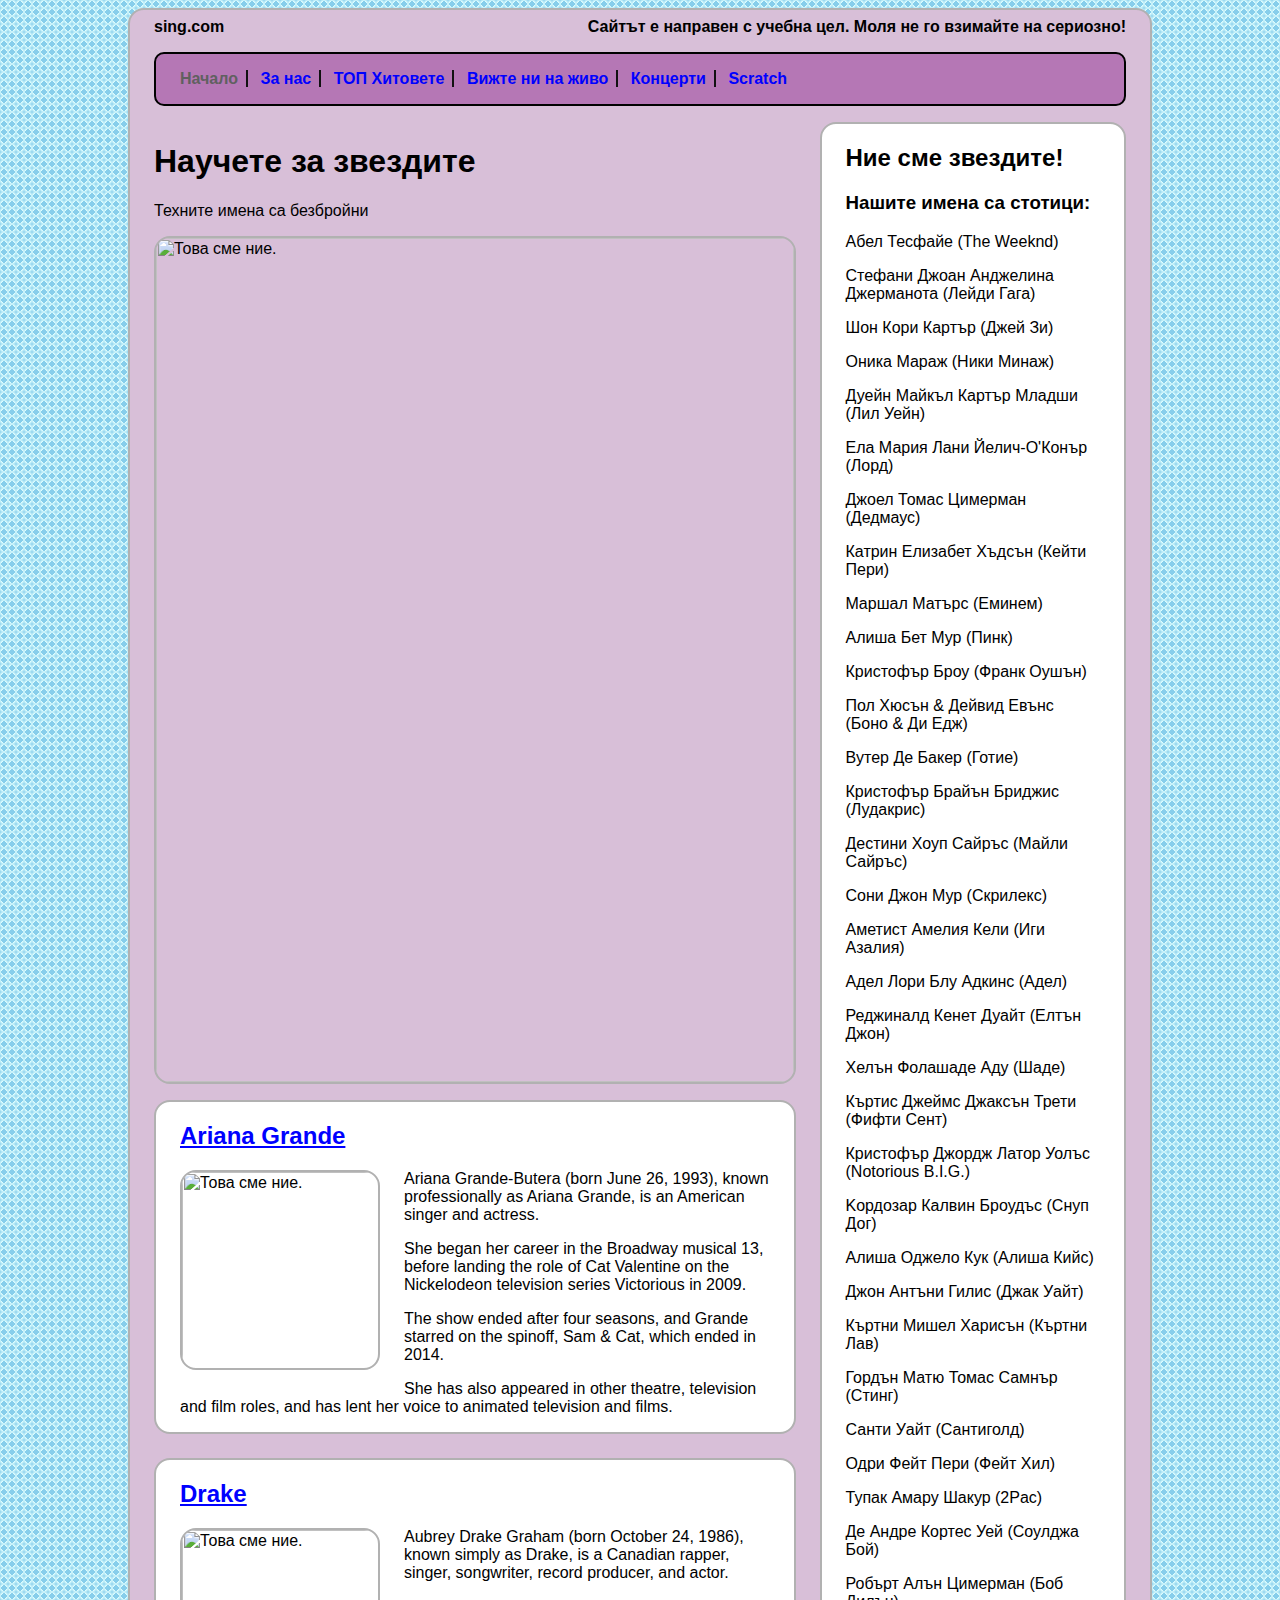
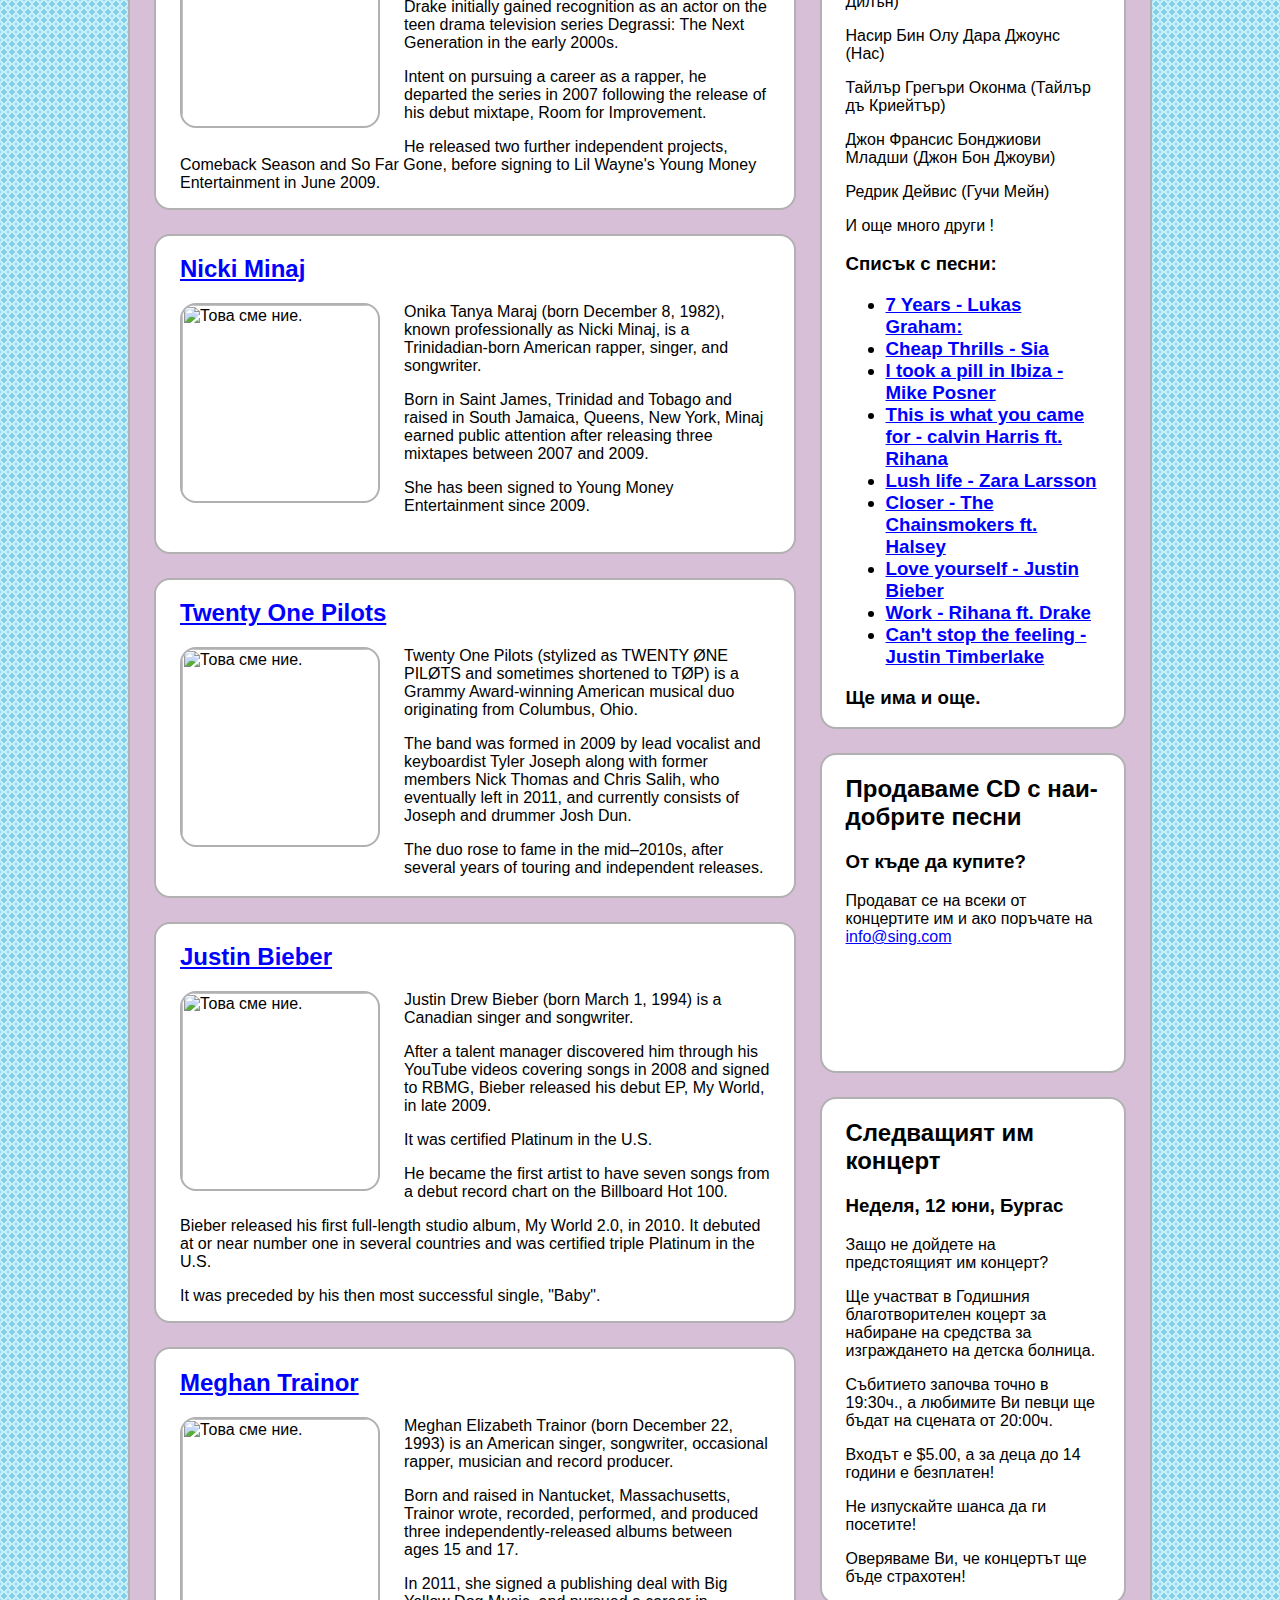
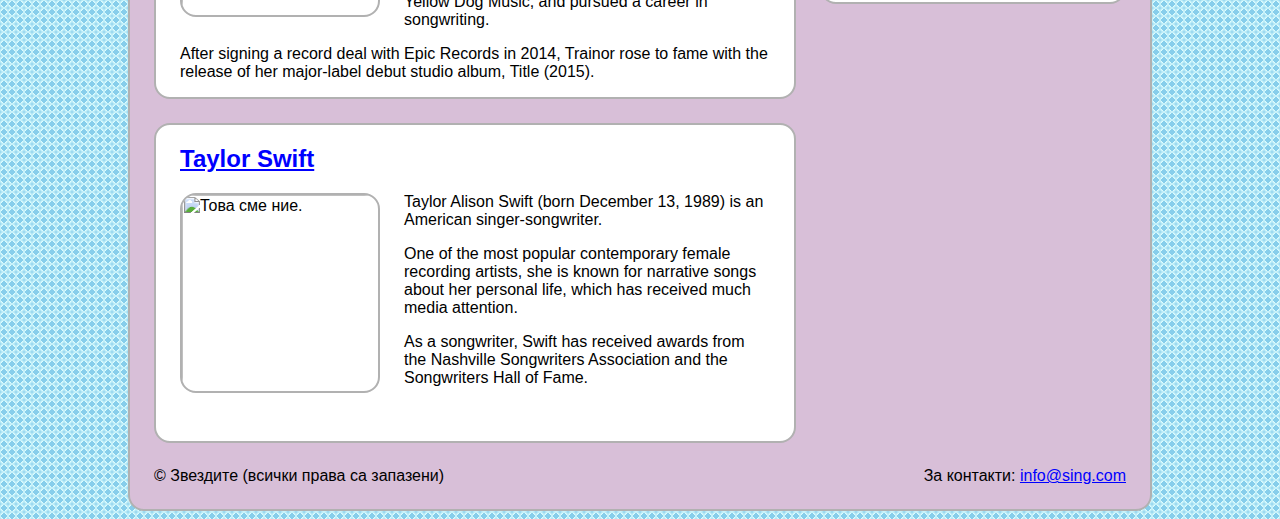
==== index.html @ 37096b9e "Update index.html" ====
<html>
<head>
 <title>За нас</title>
 <link type="text/CSS" rel="stylesheet" href="CSS/my-first-stylesheet.css"/>
</head>
<body>
<header>
  <p>
   <sup></sup>sing.com</p>
   <h1>Сайтът е направен с учебна цел. Моля не го взимайте на сериозно!</h1>
  <nav>
   <ul>
   <li class="Selected">Начало</li>
   <li><a href="za-nas.html">За нас</a></li>
      <li><a href="nashite-pesni.html">ТОП Хитовете</a></li>
      <li><a href="vishte-ni-na-jivo.html">Вижте ни на живо</a></li>
     <li><a href="koncerti.html">Концерти</a></li>
    <li><a href="igra.html">Scratch</a></li>
  </ul>
 </nav>
</header>
<article>
<h1>Научете за звездите</h1>
<p>Техните имена са безбройни</p>
<p>
<img class="large" src="images/pop-artists.jpg" alt="Това сме ние."/>
</p>
<section>
<h2><a href="https://en.wikipedia.org/wiki/Ariana_Grande">Ariana Grande</a></h2>
<p>
<img class="small" src="images/Ariana_Grande.jpg" alt="Това сме ние."/>
</p>
    <p>Ariana Grande-Butera (born June 26, 1993), known professionally as Ariana Grande, is an American singer and actress. </p>
    <p>She began her career in the Broadway musical 13, before landing the role of Cat Valentine on the Nickelodeon television series Victorious in 2009.</p> 
    <p>The show ended after four seasons, and Grande starred on the spinoff, Sam & Cat, which ended in 2014.</p>
    <p>She has also appeared in other theatre, television and film roles, and has lent her voice to animated television and films.</p>
</section>
<section>
<h2><a href="https://en.wikipedia.org/wiki/Drake_(musician)">Drake</a></h2>
<p>
<img class="small" src="images/Drake1.jpg" alt="Това сме ние."/>
</p>
    <p>Aubrey Drake Graham (born October 24, 1986), known simply as Drake, is a Canadian rapper, singer, songwriter, record producer, and actor.</p>
    <p> Drake initially gained recognition as an actor on the teen drama television series Degrassi: The Next Generation in the early 2000s. </p>
    <p>Intent on pursuing a career as a rapper, he departed the series in 2007 following the release of his debut mixtape, Room for Improvement. </p>
    <p>He released two further independent projects, Comeback Season and So Far Gone, before signing to Lil Wayne's Young Money Entertainment in June 2009.</p> 
</section>
<section>
<h2><a href="https://en.wikipedia.org/wiki/Nicki_Minaj">Nicki Minaj</a></h2>
<p>
<img class="small" src="images/Nicki_Minaj.jpg" alt="Това сме ние."/>
</p>
    <p>Onika Tanya Maraj (born December 8, 1982), known professionally as Nicki Minaj, is a Trinidadian-born American rapper, singer, and songwriter.</p>
    <p> Born in Saint James, Trinidad and Tobago and raised in South Jamaica, Queens, New York, Minaj earned public attention after releasing three mixtapes between 2007 and 2009.</p>
    <p> She has been signed to Young Money Entertainment since 2009.</p>
</section>
<section>
<h2><a href="https://en.wikipedia.org/wiki/Twenty_One_Pilots">Twenty One Pilots</a></h2>
<p>
<img class="small" src="images/Twentyone_Pilots.jpg" alt="Това сме ние."/>
</p>
    <p>Twenty One Pilots (stylized as TWENTY ØNE PILØTS and sometimes shortened to TØP) is a Grammy Award-winning American musical duo originating from Columbus, Ohio.</p>
    <p> The band was formed in 2009 by lead vocalist and keyboardist Tyler Joseph along with former members Nick Thomas and Chris Salih, who eventually left in 2011, and currently consists of Joseph and drummer Josh Dun.</p>
    <p>The duo rose to fame in the mid–2010s, after several years of touring and independent releases.</p>
</section>
<section>
<h2><a href="https://en.wikipedia.org/wiki/Justin_Bieber">Justin Bieber</a></h2>
<p>
<img class="small" src="images/Justin_Bieber.jpg" alt="Това сме ние."/>
</p>
    <p>Justin Drew Bieber (born March 1, 1994) is a Canadian singer and songwriter.</p>
    <p> After a talent manager discovered him through his YouTube videos covering songs in 2008 and signed to RBMG, Bieber released his debut EP, My World, in late 2009.</p>
    <p> It was certified Platinum in the U.S.</p>
    <p> He became the first artist to have seven songs from a debut record chart on the Billboard Hot 100.</p>
    <p>Bieber released his first full-length studio album, My World 2.0, in 2010. It debuted at or near number one in several countries and was certified triple Platinum in the U.S.</p>
    <p>It was preceded by his then most successful single, "Baby".</p>
</section>
<section>
<h2><a href="https://en.wikipedia.org/wiki/Meghan_Trainor">Meghan Trainor</a></h2>
<p>
<img class="small" src="images/meghan-trainor.jpg" alt="Това сме ние."/>
</p>
    <p>Meghan Elizabeth Trainor (born December 22, 1993) is an American singer, songwriter, occasional rapper, musician and record producer.</p>
    <p>Born and raised in Nantucket, Massachusetts, Trainor wrote, recorded, performed, and produced three independently-released albums between ages 15 and 17.</p>
    <p>In 2011, she signed a publishing deal with Big Yellow Dog Music, and pursued a career in songwriting.</p>
    <p>After signing a record deal with Epic Records in 2014, Trainor rose to fame with the release of her major-label debut studio album, Title (2015).</p> 
</section>
<section>
<h2><a href="https://en.wikipedia.org/wiki/Taylor_Swift">Taylor Swift</a></h2>
<p>
<img class="small" src="images/taylor.jpg" alt="Това сме ние."/>
</p>
    <p>Taylor Alison Swift (born December 13, 1989) is an American singer-songwriter.</p>
    <p>One of the most popular contemporary female recording artists, she is known for narrative songs about her personal life, which has received much media attention.</p>
    <p>As a songwriter, Swift has received awards from the Nashville Songwriters Association and the Songwriters Hall of Fame.</p> 
</section>
</article>
<aside>
<section>
    <h2>Ние сме звездите!</h2>
    <h3>Нашите имена са стотици:</h3>
    <p>Абел Тесфайе (The Weeknd)</p>
    <p>Стефани Джоан Анджелина Джерманота (Лейди Гага)</p>
    <p>Шон Кори Картър (Джей Зи)</p>
    <p>Оника Мараж (Ники Минаж)</p>
    <p>Дуейн Майкъл Картър Младши (Лил Уейн)</p>
    <p>Ела Мария Лани Йелич-О'Конър (Лорд)</p>
    <p>Джоел Томас Цимерман (Дедмаус)</p>
    <p>Катрин Елизабет Хъдсън (Кейти Пери)</p>
    <p>Mаршал Матърс (Еминем)</p>
    <p>Алиша Бет Мур (Пинк)</p>
    <p>Кристофър Броу (Франк Оушън)</p>
    <p>Пол Хюсън & Дейвид Евънс (Боно & Ди Едж)</p>
    <p>Вутер Де Бакер (Готие)</p>
    <p>Кристофър Брайън Бриджис (Лудакрис)</p>
    <p>Дестини Хоуп Сайръс (Майли Сайръс)</p>
    <p>Сони Джон Мур (Скрилекс)</p>
    <p>Aметист Амелия Кели (Иги Азaлия) </p>
    <p>Адел Лори Блу Адкинс (Адел)</p>
    <p>Реджиналд Кенет Дуайт (Елтън Джон)</p>
    <p>Хелън Фолашаде Аду (Шаде)</p>
    <p>Къртис Джеймс Джаксън Трети (Фифти Сент)</p>
    <p>Кристофър Джордж Латор Уолъс (Notorious B.I.G.)</p>
    <p>Kордозар Калвин Броудъс (Снуп Дог)</p>
    <p>Алиша Оджело Кук (Aлиша Кийс)</p>
    <p>Джон Антъни Гилис (Джак Уайт)</p>
    <p>Къртни Мишел Харисън (Къртни Лав)</p>
    <p>Гордън Матю Томас Самнър (Стинг)</p>
    <p>Санти Уайт (Сантиголд)</p>
    <p>Одри Фейт Пери (Фейт Хил)</p>
    <p>Тупак Амару Шакур (2Pac)</p>
    <p>Де Андре Кортес Уей (Соулджа Бой)</p>
    <p>Робърт Алън Цимерман (Боб Дилън)</p>
    <p>Насир Бин Олу Дара Джоунс (Нас)</p>
    <p>Тайлър Грегъри Оконма (Тайлър дъ Криейтър)</p>
    <p>Джон Франсис Бонджиови Младши (Джон Бон Джоуви)</p>
    <p>Редрик Дейвис (Гучи Мейн)</p>
    <p>И още много други ! </p>
<h3>Списък с песни:<h3>
<ul>
<li><a href="https://youtu.be/LHCob76kigA">7 Years - Lukas Graham:</a></li>
<li><a href="https://youtu.be/nYh-n7EOtMA">Cheap Thrills - Sia</a></li>
<li><a href="https://youtu.be/foE1mO2yM04">I took a pill in Ibiza - Mike Posner</a></li>
<li><a href="https://youtu.be/kOkQ4T5WO9E">This is what you came for - calvin Harris ft. Rihana</a></li>
<li><a href="https://youtu.be/tD4HCZe-tew">Lush life - Zara Larsson</a></li>
<li><a href="https://youtu.be/PT2_F-1esPk">Closer - The Chainsmokers ft. Halsey</a></li>
<li><a href="https://youtu.be/oyEuk8j8imI">Love yourself - Justin Bieber</a></li>
<li><a href="https://youtu.be/HL1UzIK-flA">Work - Rihana ft. Drake</a></li>
<li><a href="https://youtu.be/ru0K8uYEZWw">Can't stop the feeling - Justin Timberlake</a></li>
</ul>
<p>Ще има и още.</p>
</section>
<section>
<h2>Продаваме CD с наи-добрите песни</h2>
<h3>От къде да купите?</h3>
<p> Продават се на всеки от концертите им и ако поръчате на <a href="mailto:info@sing.com">info@sing.com</a>
</p>
</section>
<section>
<h2>Следващият им концерт</h2>
<h3>Неделя, 12 юни, Бургас</h3>
<p>Защо не дойдете на предстоящият им концерт?</p>
<p>Ще участват в Годишния благотворителен коцерт за набиране на средства за изграждането на детска болница.</p>
<p>Събитието започва точно в 19:30ч., а любимите Ви певци ще бъдат на сцената от 20:00ч.</p>
<p>Входът е $5.00, а за деца до 14 години е безплатен!</p>
<p>Не изпускайте шанса да ги посетите!</p>
<p>Оверяваме Ви, че концертът ще бъде страхотен!</p>
</section>
</aside>
<footer>
    <p class="copyright">© Звездите (всички права са запазени)</p>
    <p class="contact">За контакти: <a href="mailto:info@sing.com">info@sing.com</a>
</p>
</footer>
</body>
</html>
---- CSS/my-first-stylesheet.css ----
body {
background-color: Thistle;
border: 2px solid Gray;
border-radius: 17px;
font-family: sans-serif;
margin-left: auto;
margin-right: auto;
max-width: 1024px;
min-width: 256px;
padding-top: 8px;
padding-bottom: 22px;
padding-left: 22px;
padding-right: 22px;
}
html {
background: radial-gradient(circle, LightBlue, LightBlue 100%, LightCyan 100%, LightBlue);
background-size: 8px 8px;
}
nav ul {
list-style-type:none;
background-color:orange;
border: 5px solid #111111;
border-radius: 11px;
font-family:sans-serif;
font-weight:bold;
padding: 17px;
}
nav ul li {
display:inline;
border-right: 3px solid #111111;
padding-right: 9px;
padding-left: 9px;
}
nav ul li:last-child {
border-right:none;
}
nav ul li a {
text-decoration:none;
color:#111111;
}
p.top-tip {
    border:5px solid #00afeb;
    border-radius: 11px;
    padding: 17px;
    background-color: #c5ebfb;
}
p.top-tip::before {
    color: Black;
    content: "TOP TIP: ";
    font-weight: bold;
}
table {
    font-size: 70%;
    border-collapse: collapse;
    width: 100%;
    }
th, td {
    border: 1px solid #000000;
    padding: 8px;
    text-align: left;
}
th {
    background-color: #fcab68;
}
td {
    background-color: #ba99c0;
}
nav ul li a {
	text-decoration:none;
}
nav li.selected {
	color:blue;
}
nav li a:hover {
text-decoration:
underline;
}
a:link {
color:blue;
}
a:visited {
color:purple;
}
a:active {
text-decoration: underline;
background-color: black;
color: white;
}	
nav ul li {
	display: iniline;
}
/* set sizing to border box method */
html {
box-sizing: border-box;
}
*, *:before, *:after {
box-sizing: inherit;
}
/* set maximum and minimum widths for the body and centre within the viewport */
body {
background-color: Thistle;
font-family: sans-serif;
margin-left: auto;
margin-right: auto;
max-width: 1024px;
min-width: 256px;
padding-top: 8px;
padding-bottom: 24px;
padding-left: 24px;
padding-right: 24px;
}
/* add a fancy background */
html {
background: radial-gradient(circle, SkyBlue, SkyBlue 50%, LightCyan 50%, SkyBlue);
background-size: 8px 8px;
}
/* header */
header{
}
header p {
float: left;
font-size: 16px;
font-weight: bold;
margin-top: 0px;
}
header h1 {
font-size: 16px;
text-align: right;
}
/* the menu */
nav ul {
list-style-type: none;
background-color: #B577B5;
border: 2px solid Black;
border-radius: 10px;
font-family: sans-serif;
font-weight: bold;
padding: 16px;
}
nav ul li {
display: inline;
border-right: 2px solid #111111;
padding-right: 8px;
padding-left: 8px;
}
nav ul li:last-child {
border-right: none;
}
nav ul li a {
text-decoration: none;
color: #111111;
}
nav li.selected{
color: #606060;
}
nav ul li a:hover {
text-decoration: underline;
}
/* biographies */
section {
background-color: #FFFFFF;
margin-bottom: 24px;
min-height: 320px;
padding-left: 24px;
padding-right: 24px;
}
/* the aside */
aside {
}
/* footer */
footer {
}
footer p.copyright {
float: left;
margin-top: 0px;
}
footer p.contact {
text-align: right;
}

/* small images are set to 200px in height */
img.small {
float: left;
height: 200px;
margin-bottom: 24px;
margin-right: 24px;
}
/* medium images can be 50% of the container element’s width, up to 360px */
img.medium {
max-width: 360px;
width: 50%;
}
/* large images are 100% of the container element’s width */
img.large {
width: 100%;
}
/* add the same style of border to the elements which are to have borders */
body, section, img {
border: 2px solid #B1B1B1;
border-radius: 16px;
}
/* the bits that are specific to a wide viewport (over 56em) */
@media all and (min-width: 900px) {
article {
float: left;
width: 66%;
}
aside {
float: left;
padding-left: 24px;
width: 34%;
}
footer {
clear: both;
}
}
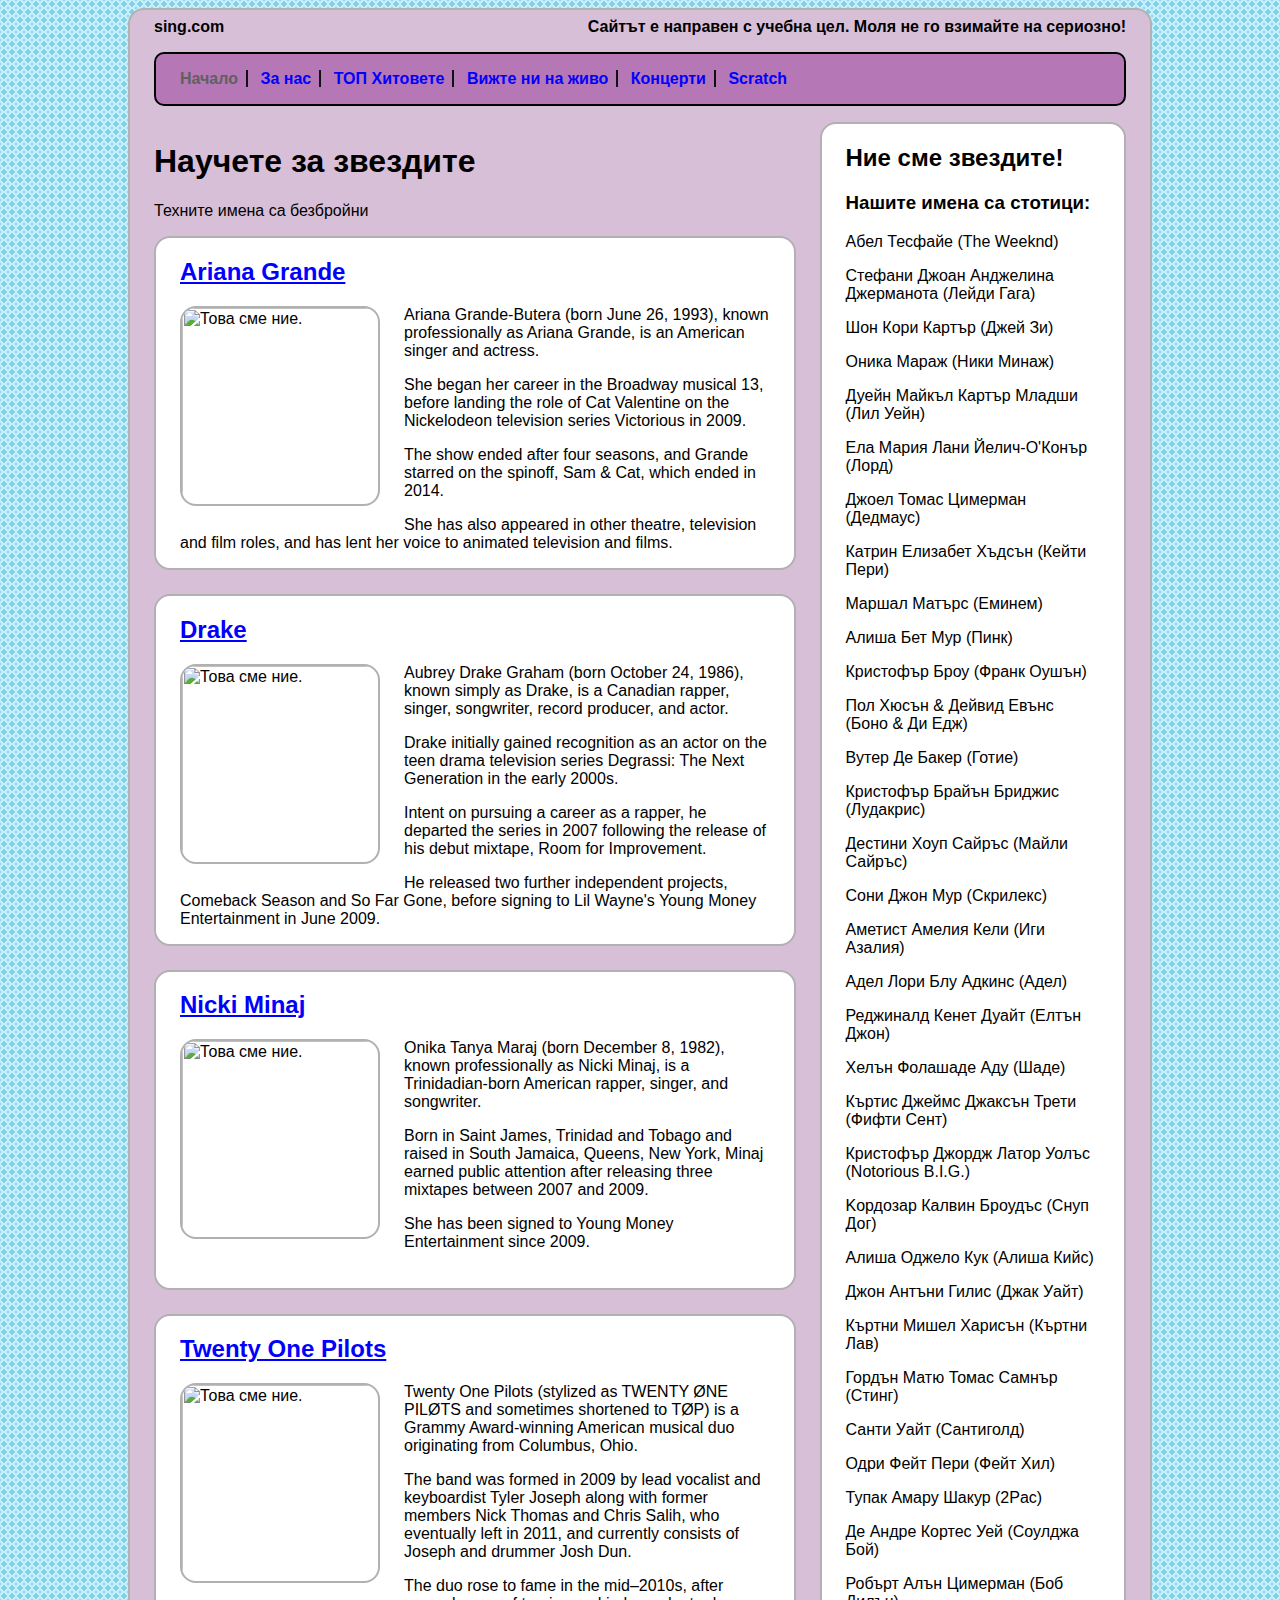
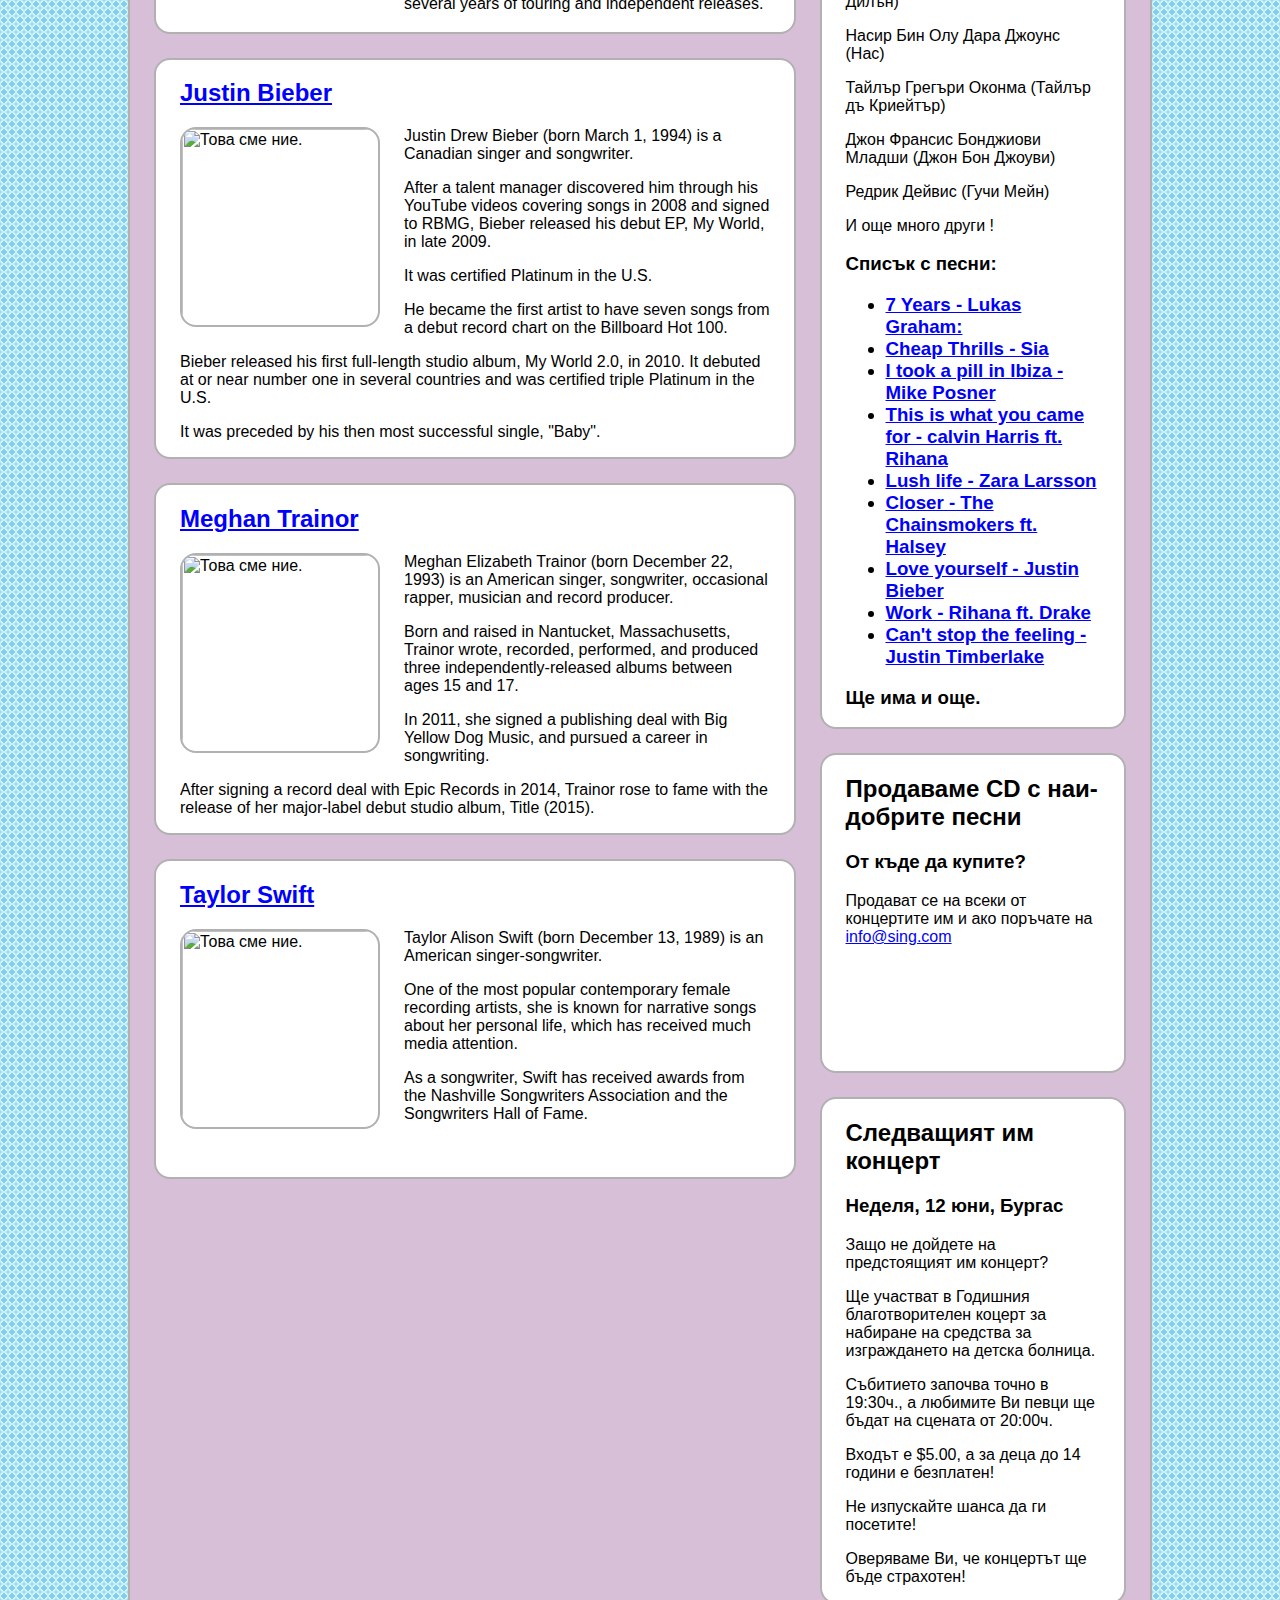
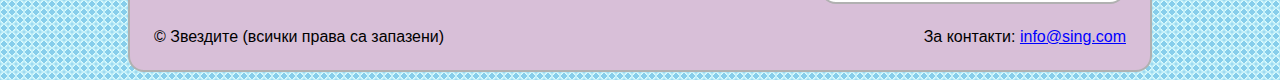
==== commit a02bc38f: "Update index.html" ====
--- a/index.html
+++ b/index.html
@@ -23,7 +23,7 @@
 <h1>Научете за звездите</h1>
 <p>Техните имена са безбройни</p>
 <p>
-<img class="large" src="images/pop-artists.jpg" alt="Това сме ние."/>
+<jpg class="large" src="images/pop-artists.jpg" alt="Това сме ние."/>
 </p>
 <section>
 <h2><a href="https://en.wikipedia.org/wiki/Ariana_Grande">Ariana Grande</a></h2>
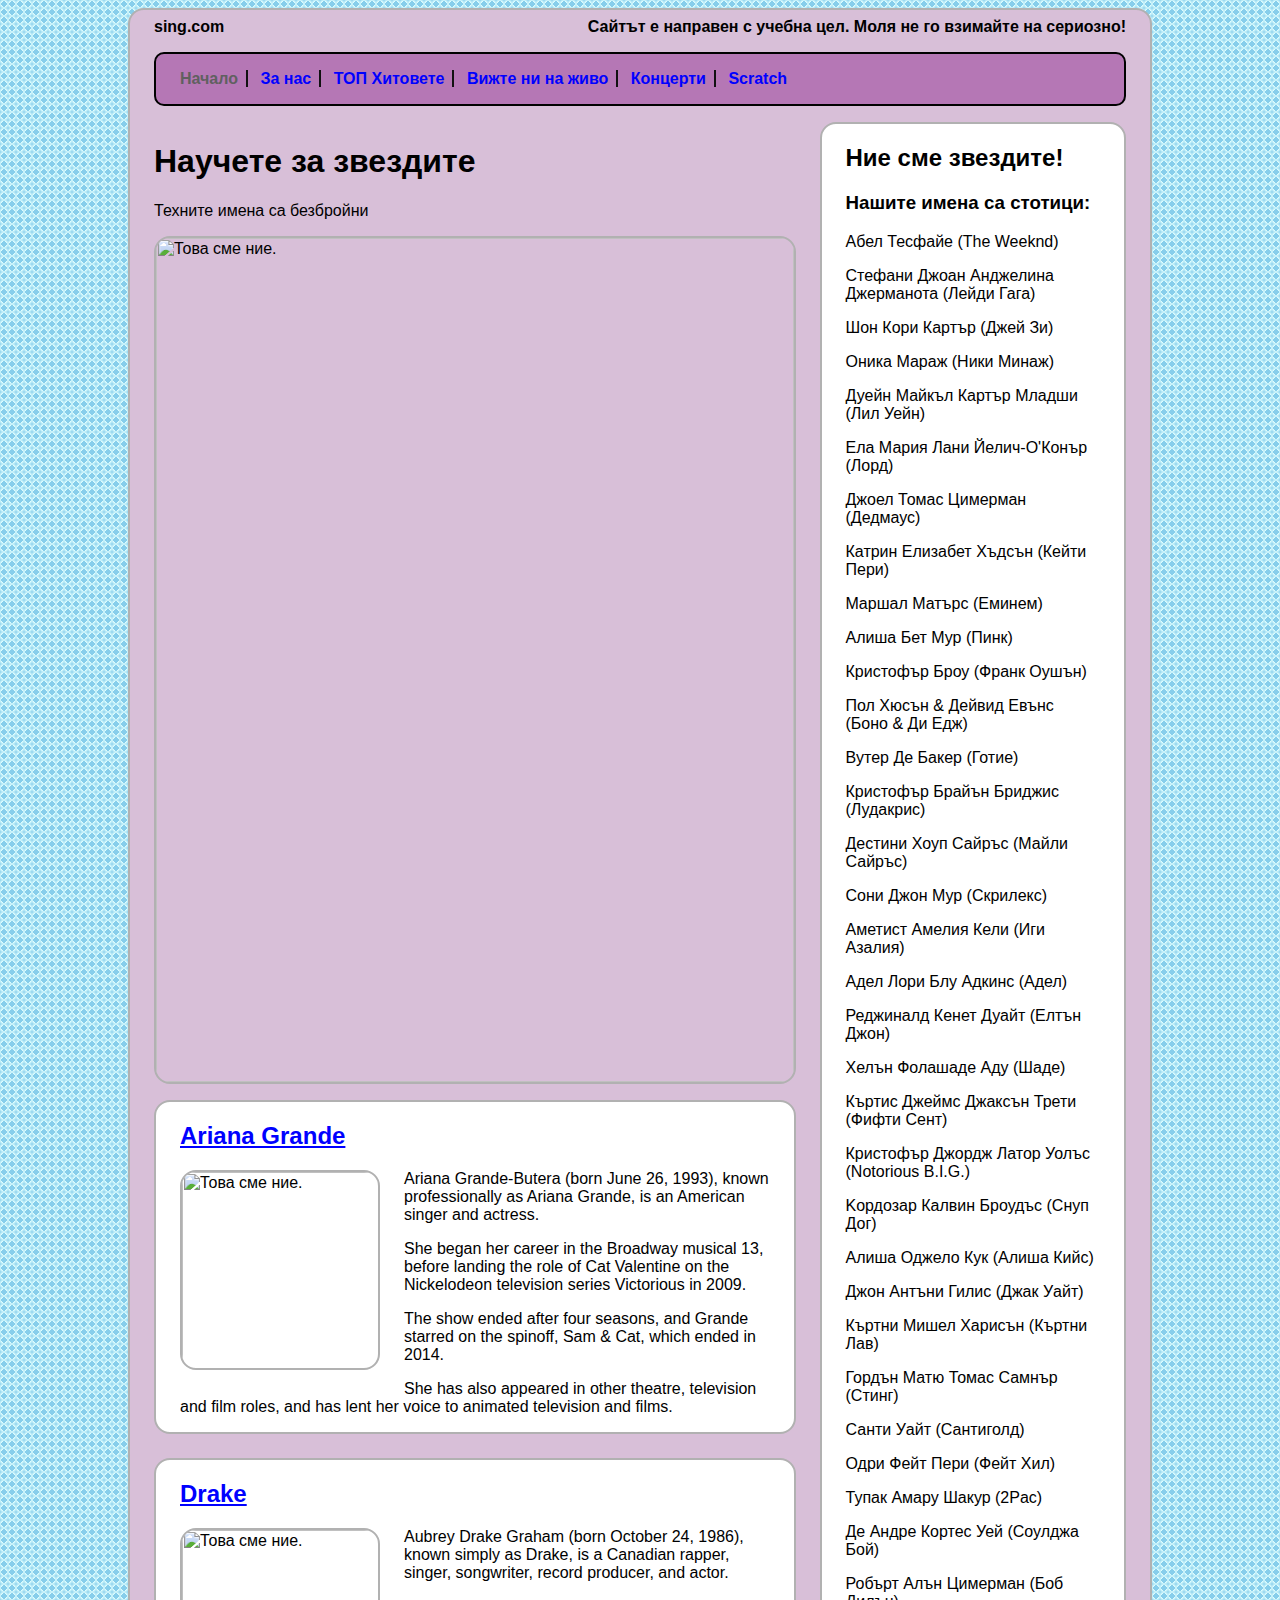
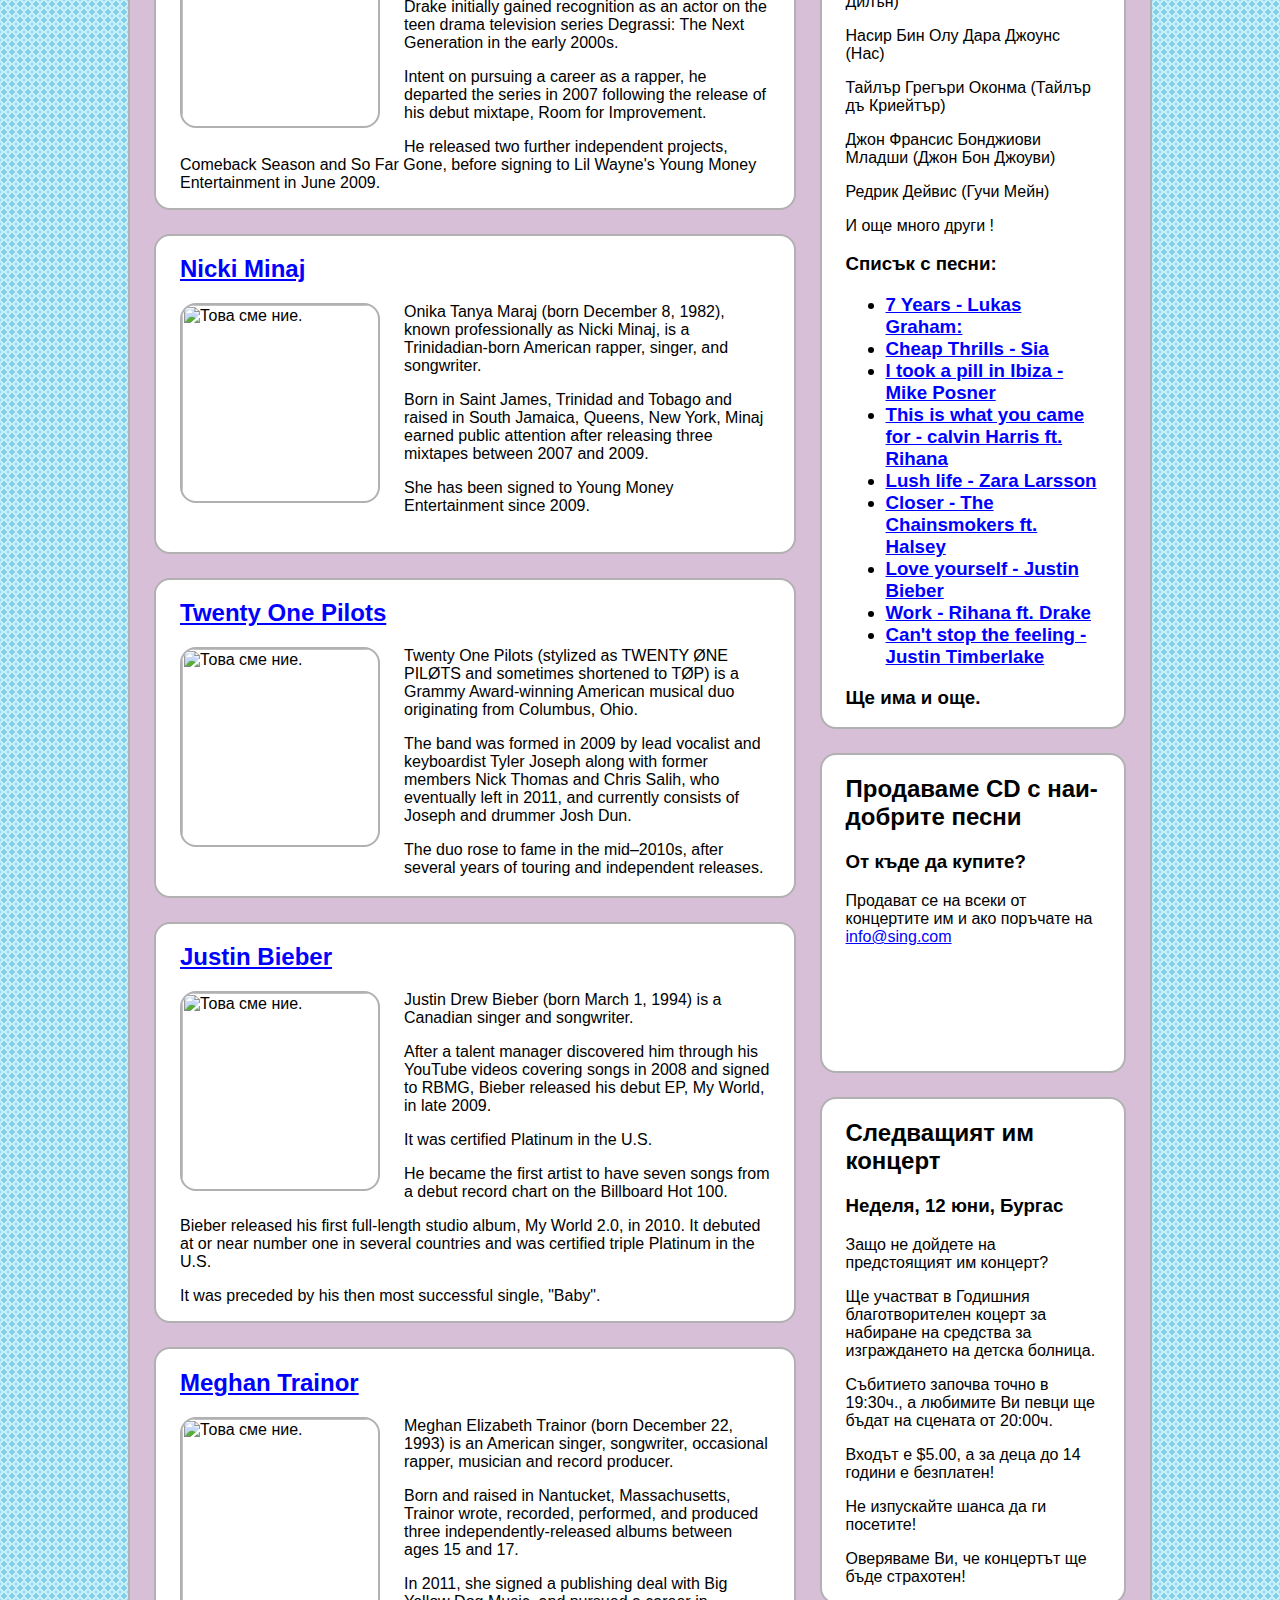
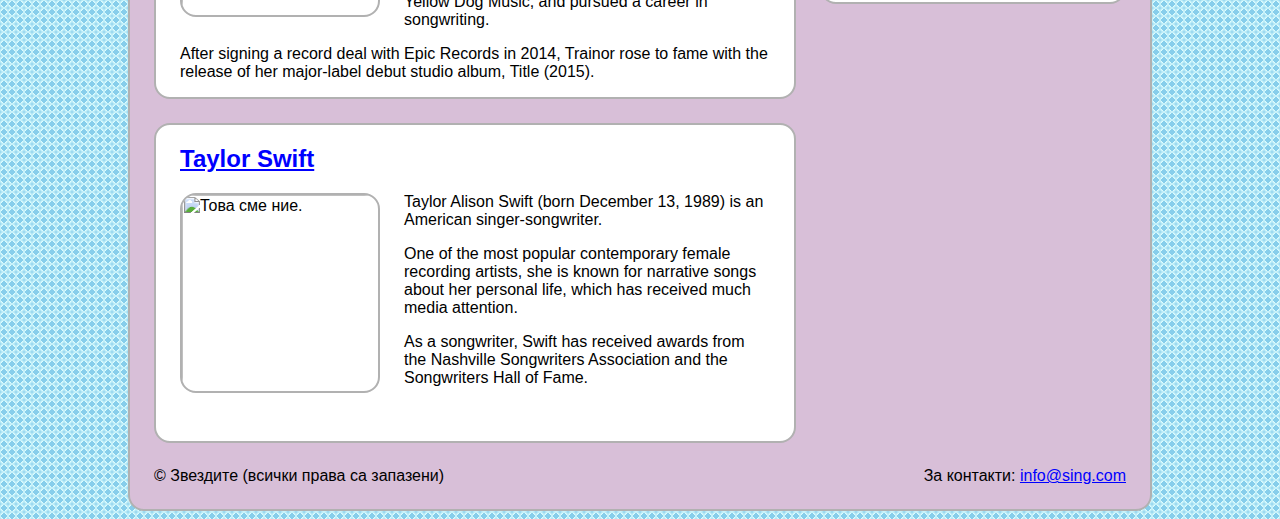
==== commit f01c4bd2: "Update index.html" ====
--- a/index.html
+++ b/index.html
@@ -23,7 +23,7 @@
 <h1>Научете за звездите</h1>
 <p>Техните имена са безбройни</p>
 <p>
-<jpg class="large" src="images/pop-artists.jpg" alt="Това сме ние."/>
+<img class="large" src="images/pop-artists.jpg" alt="Това сме ние."/>
 </p>
 <section>
 <h2><a href="https://en.wikipedia.org/wiki/Ariana_Grande">Ariana Grande</a></h2>
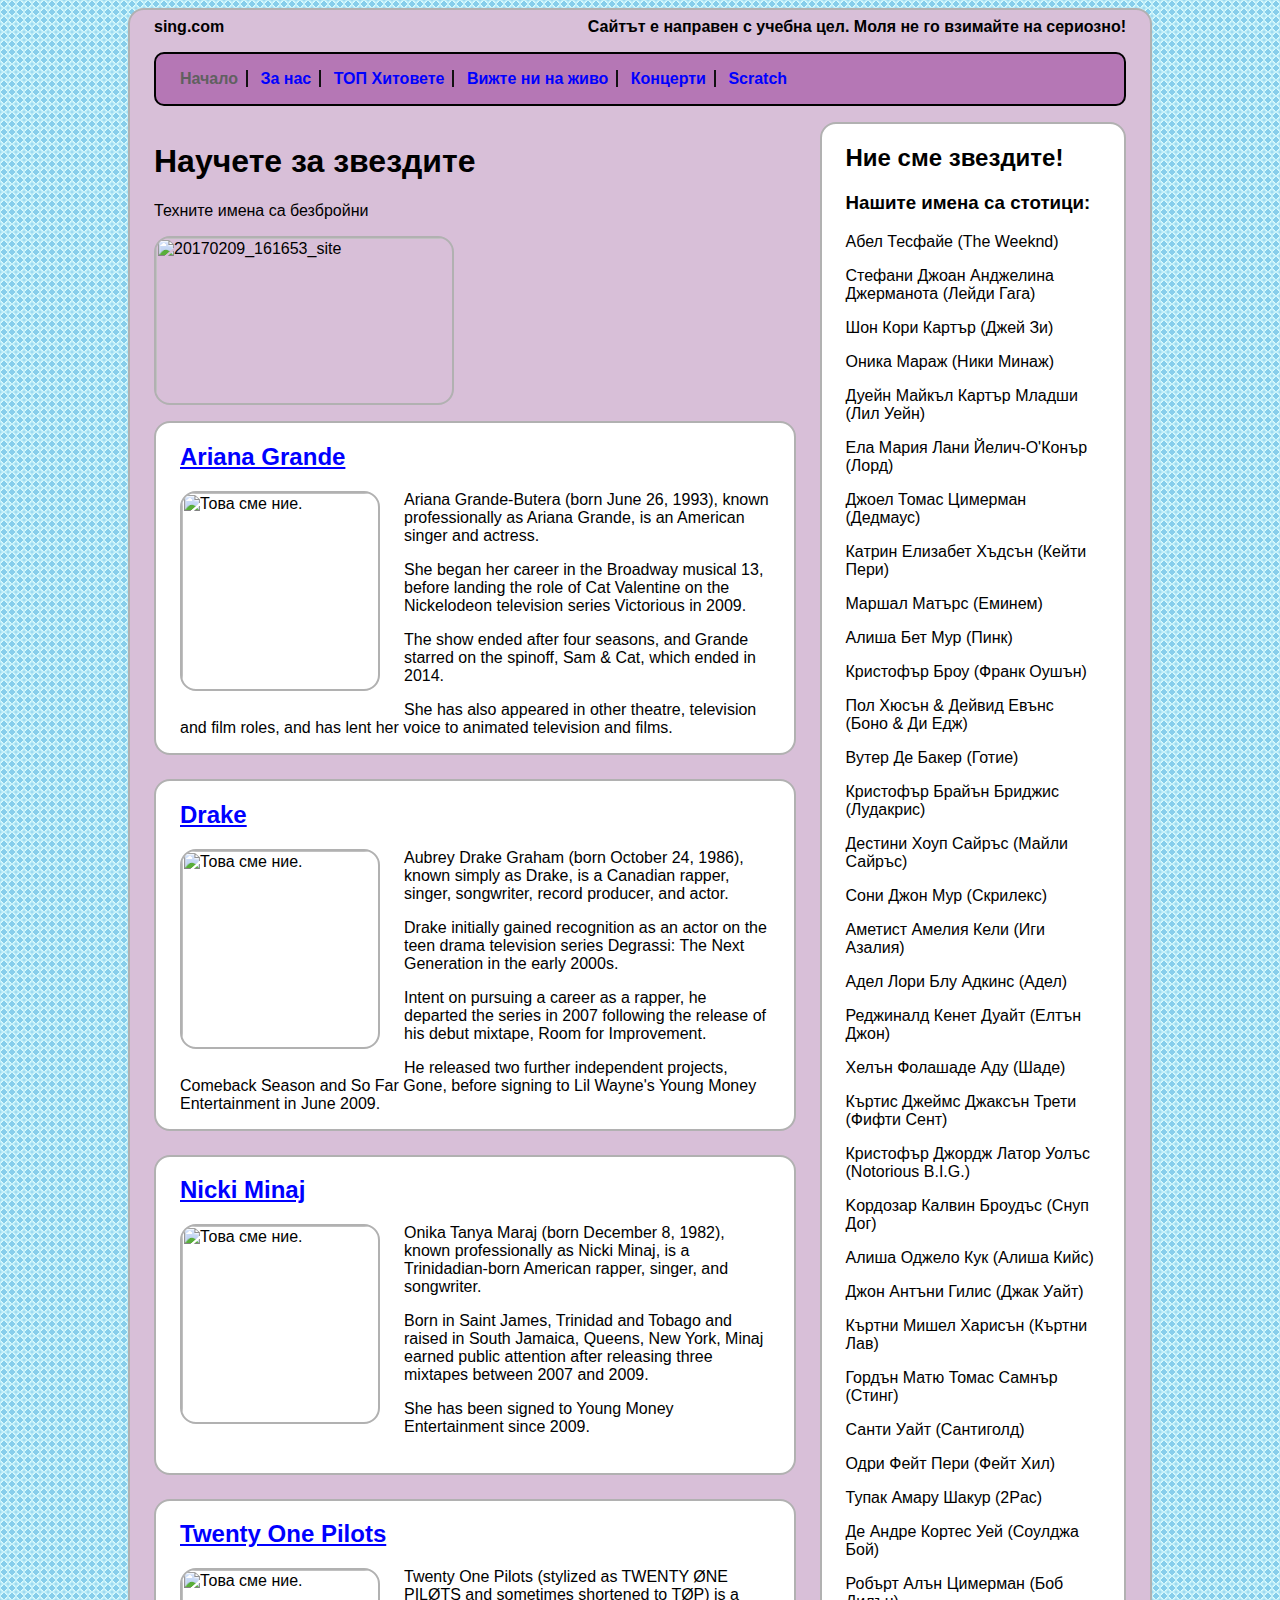
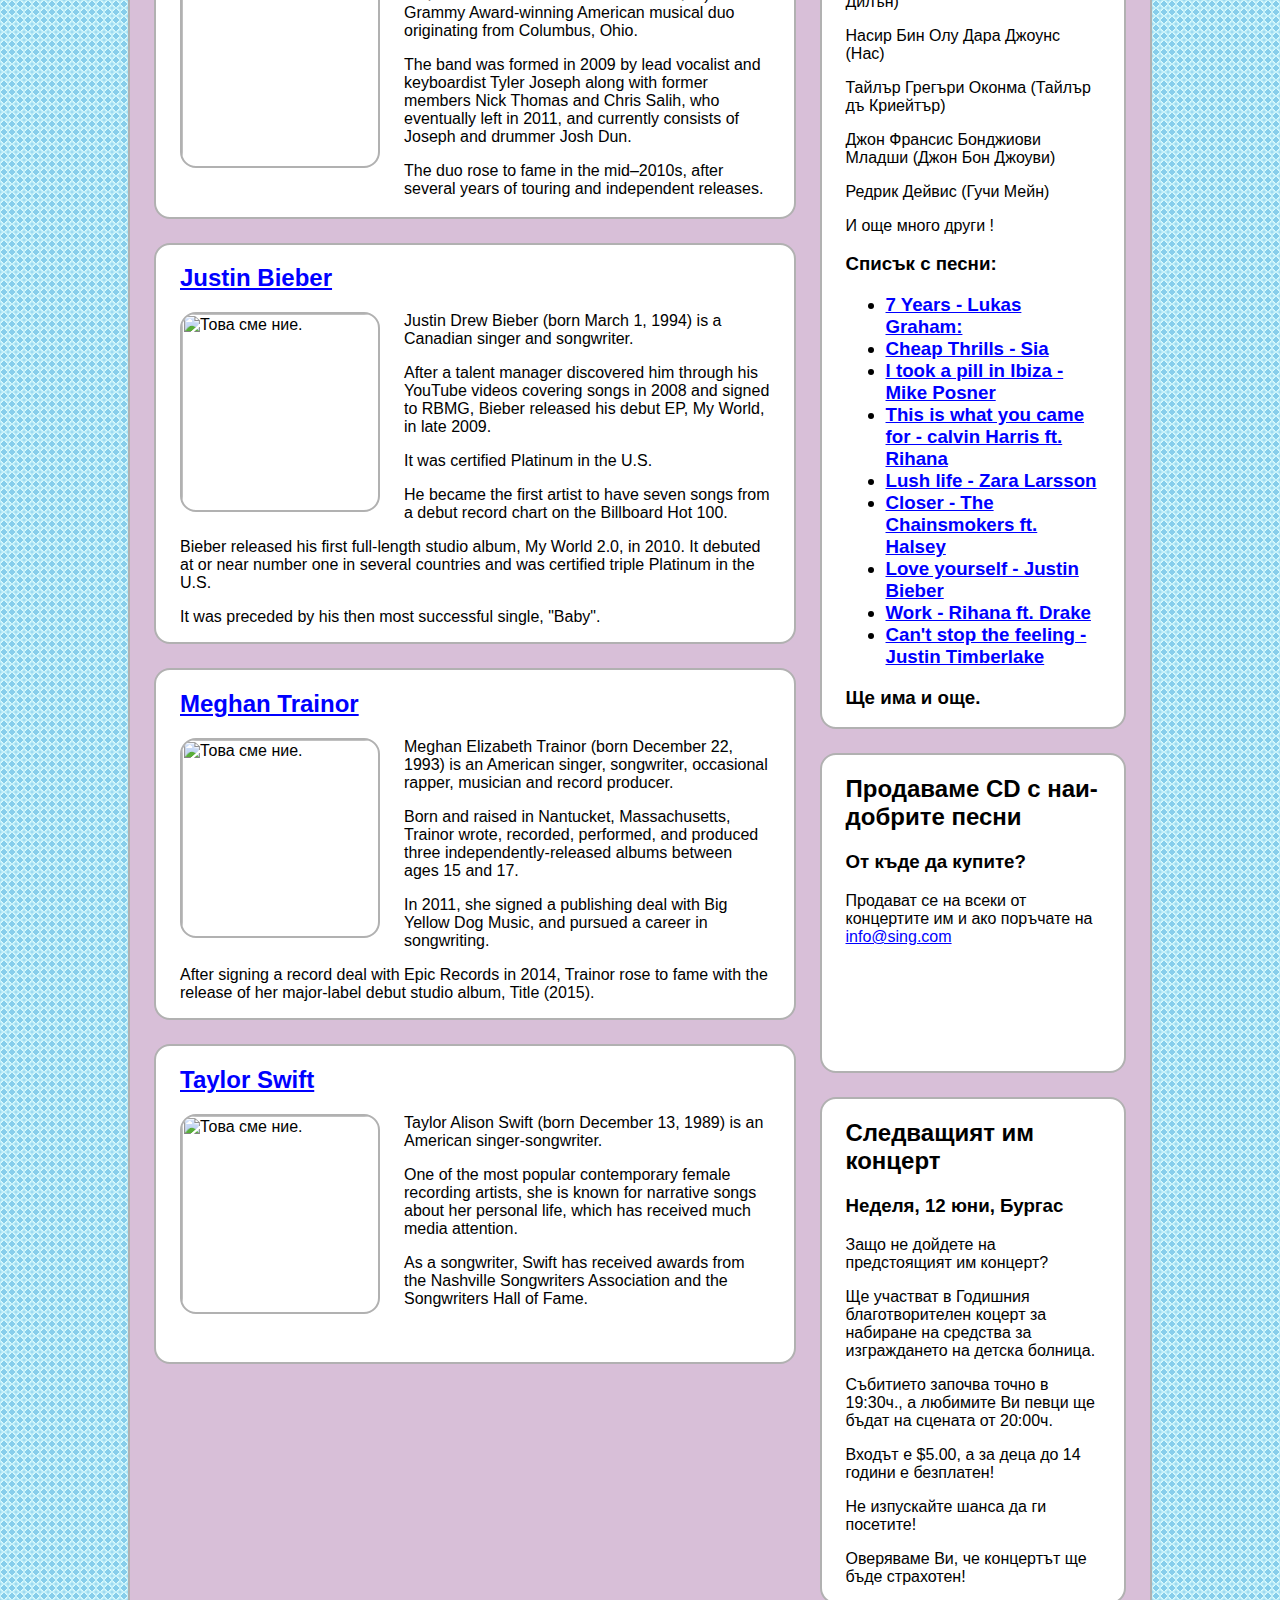
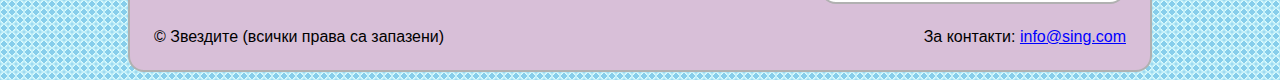
==== commit 378c81c8: "Update index.html" ====
--- a/index.html
+++ b/index.html
@@ -23,7 +23,7 @@
 <h1>Научете за звездите</h1>
 <p>Техните имена са безбройни</p>
 <p>
-<img class="large" src="images/pop-artists.jpg" alt="Това сме ние."/>
+<img width="300" height="169" src="http://sosbg.org/assets/20170209_161653_site-300x169.jpg" class="img-responsive wp-post-image" alt="20170209_161653_site" sizes="(max-width: 300px) 100vw, 300px">
 </p>
 <section>
 <h2><a href="https://en.wikipedia.org/wiki/Ariana_Grande">Ariana Grande</a></h2>
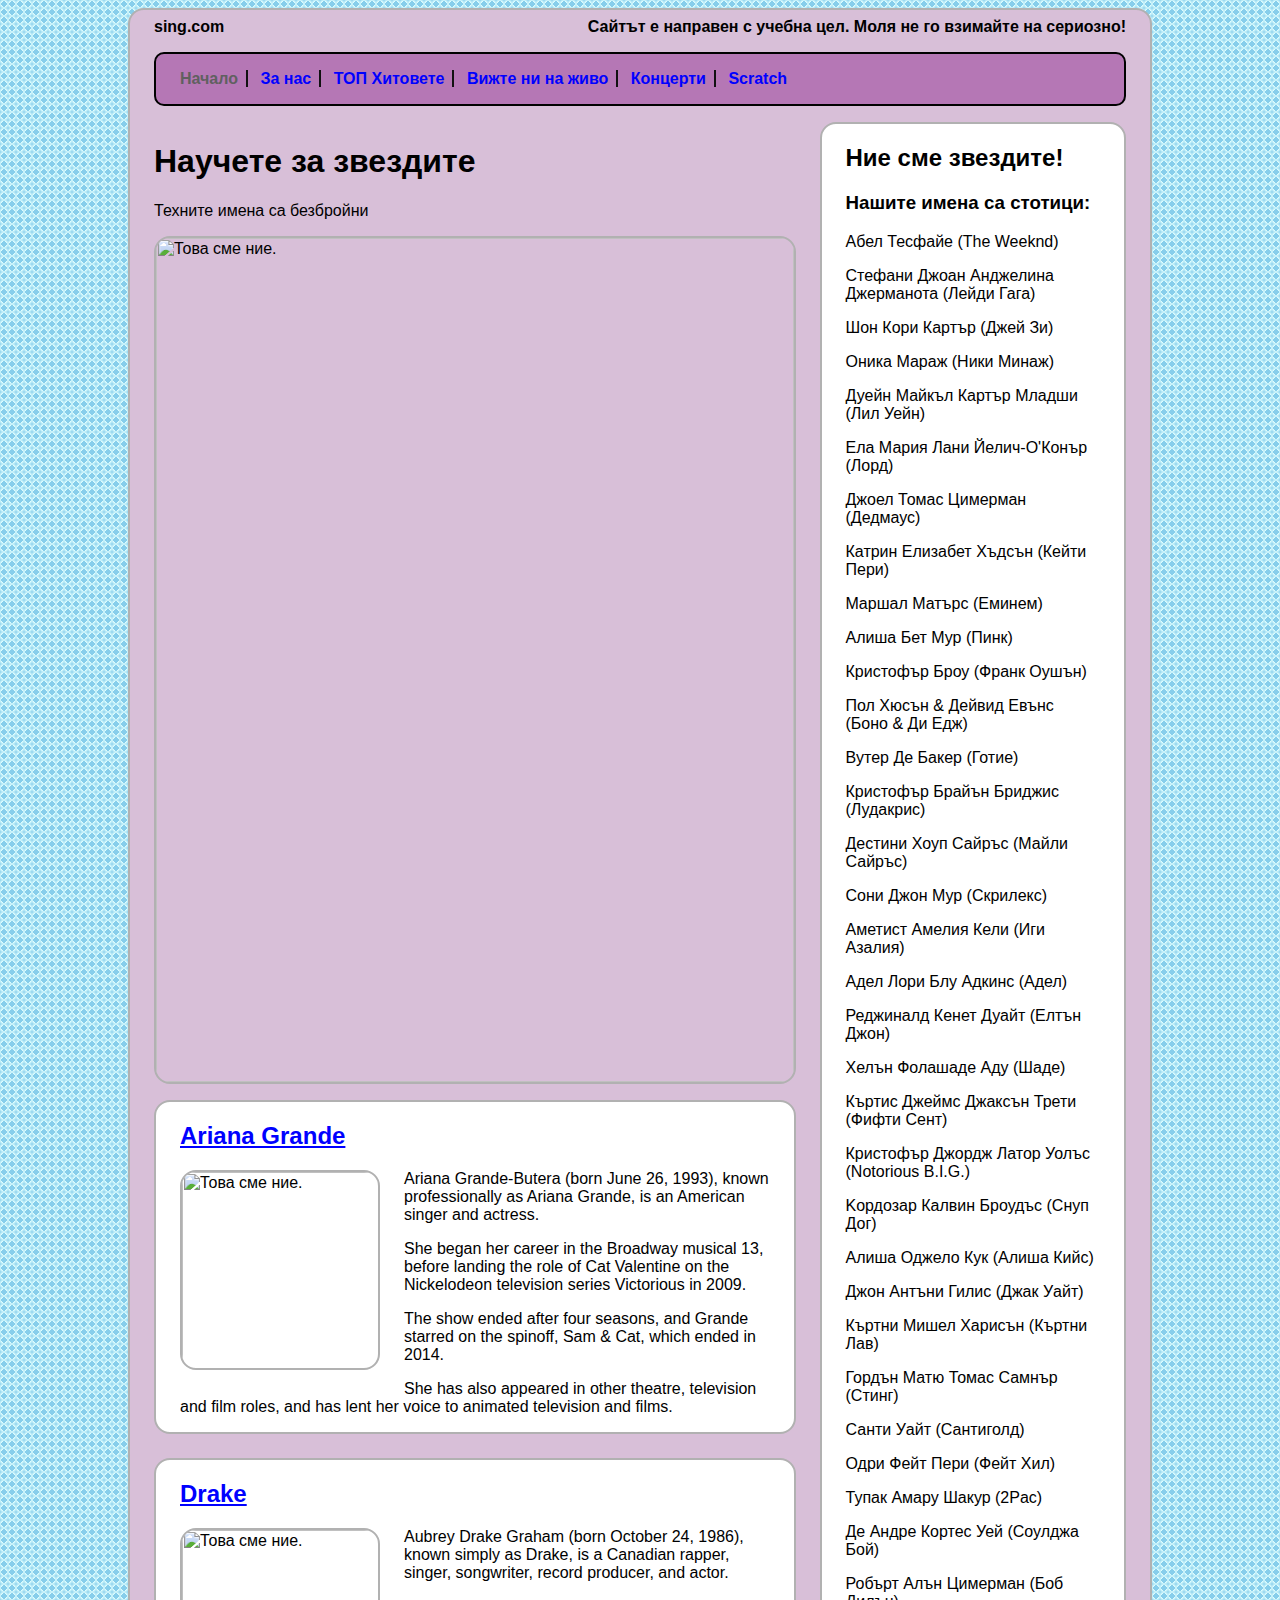
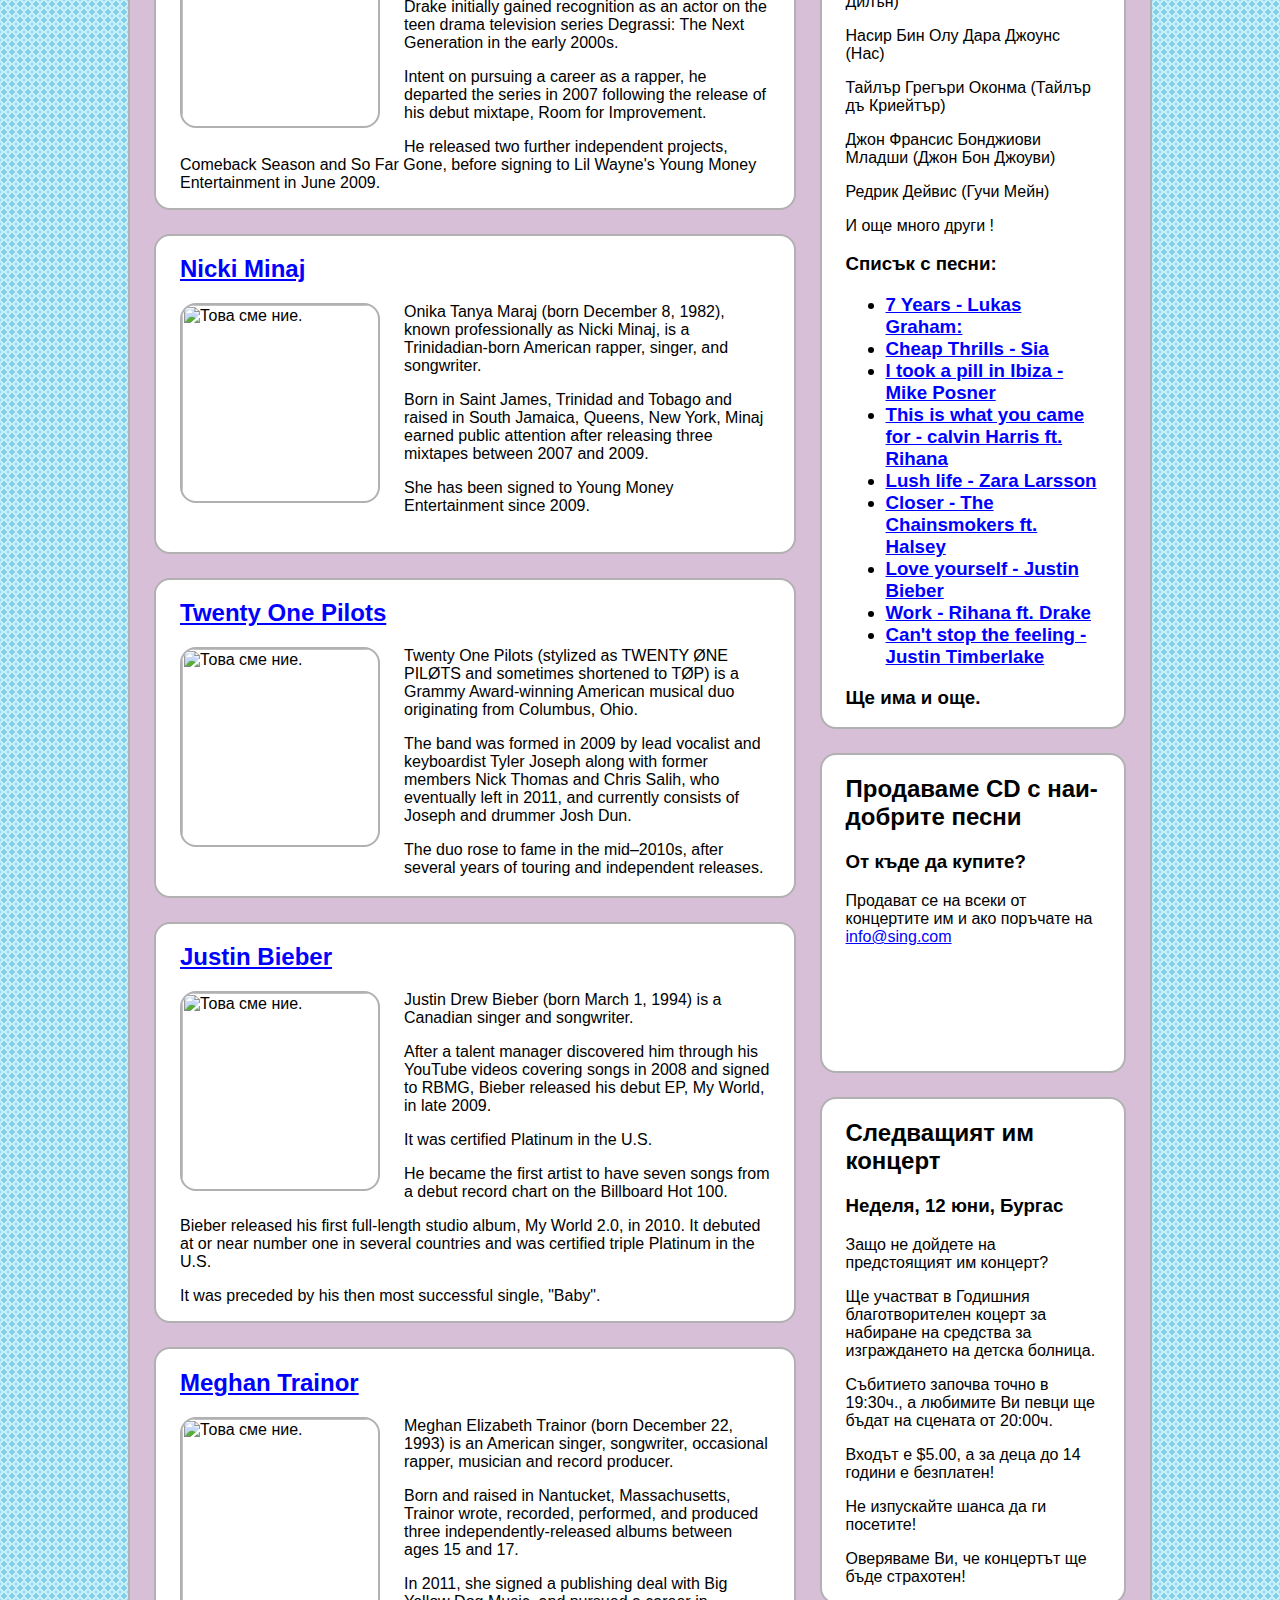
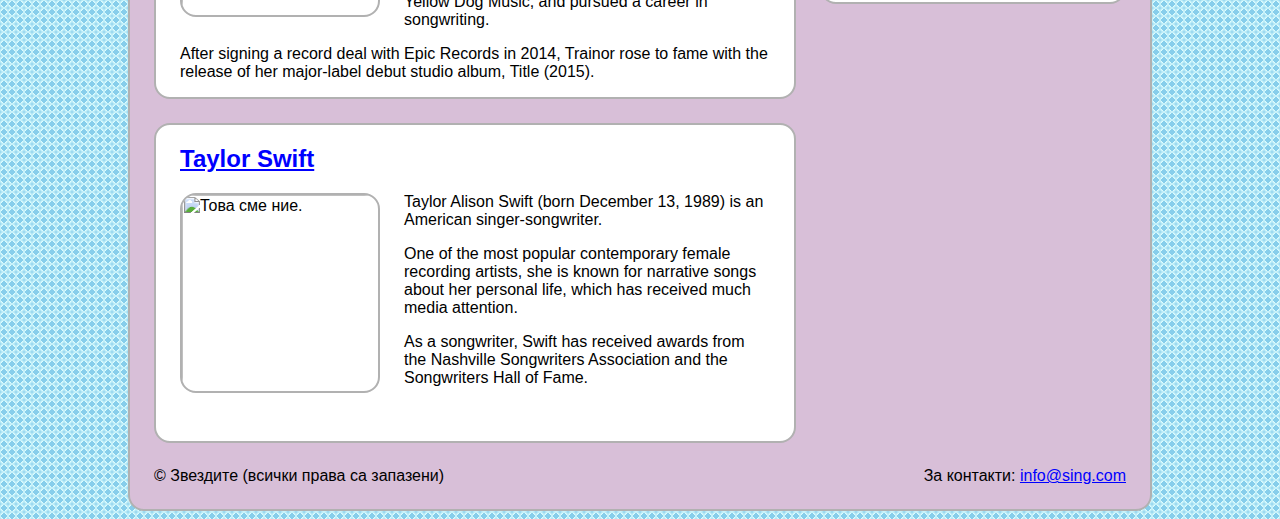
==== commit f57f52ea: "Update index.html" ====
--- a/index.html
+++ b/index.html
@@ -23,7 +23,7 @@
 <h1>Научете за звездите</h1>
 <p>Техните имена са безбройни</p>
 <p>
-<img width="300" height="169" src="http://sosbg.org/assets/20170209_161653_site-300x169.jpg" class="img-responsive wp-post-image" alt="20170209_161653_site" sizes="(max-width: 300px) 100vw, 300px">
+<img class="large" src="images/pop-artists.jpg" alt="Това сме ние."/>
 </p>
 <section>
 <h2><a href="https://en.wikipedia.org/wiki/Ariana_Grande">Ariana Grande</a></h2>
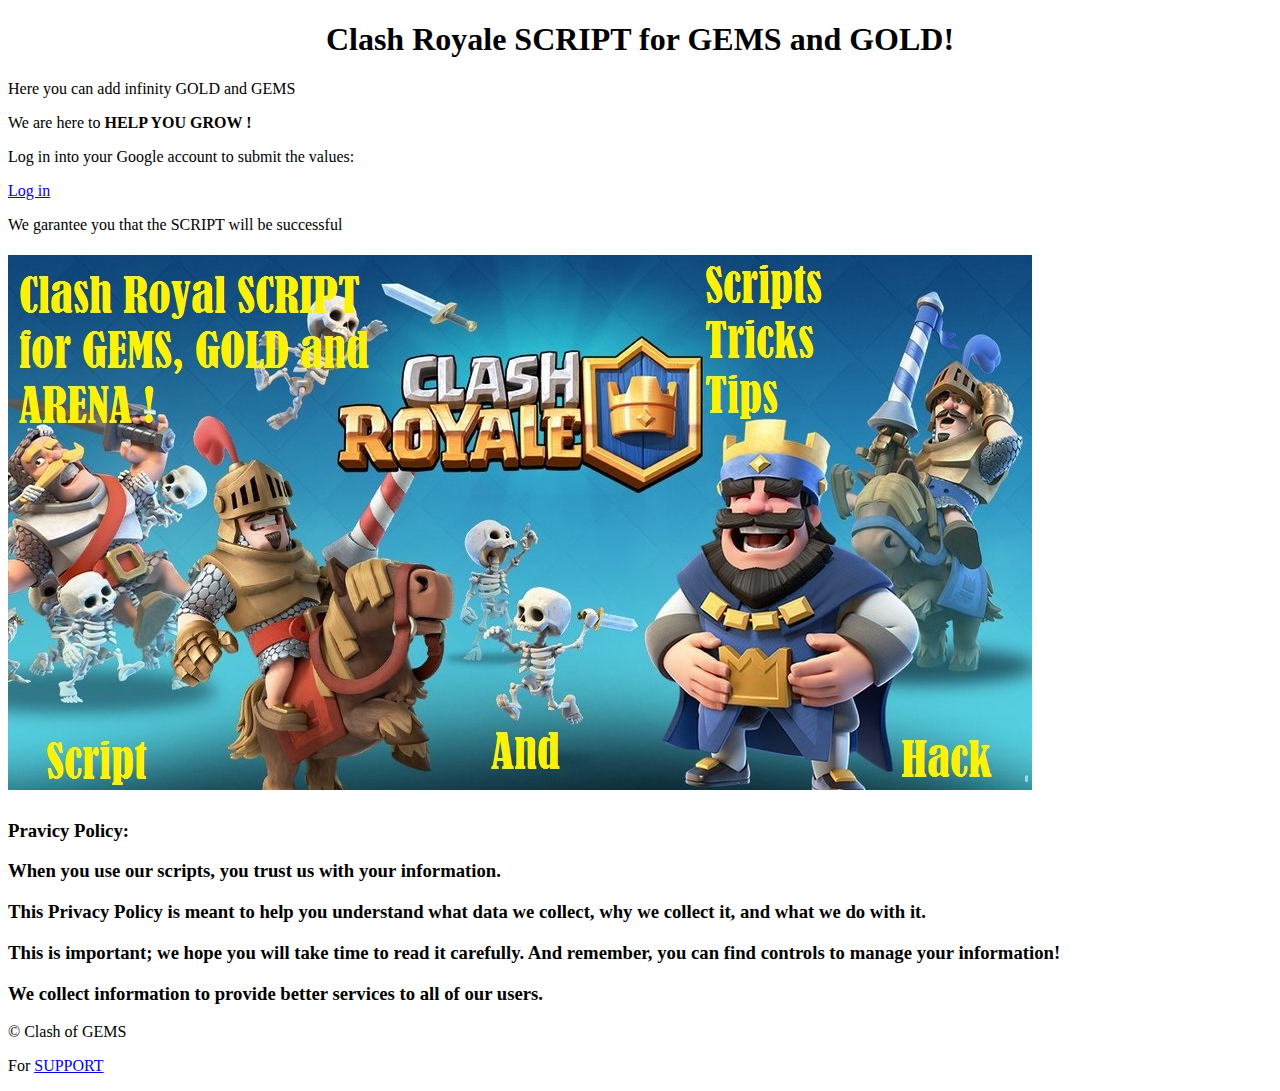
==== commit 3c3564d0: "Add files via upload" ====
--- a/index.html
+++ b/index.html
@@ -1,176 +1,35 @@
-<html>
-<head>
- <title>За нас</title>
- <link type="text/CSS" rel="stylesheet" href="CSS/my-first-stylesheet.css"/>
-</head>
-<body>
-<header>
-  <p>
-   <sup></sup>sing.com</p>
-   <h1>Сайтът е направен с учебна цел. Моля не го взимайте на сериозно!</h1>
-  <nav>
-   <ul>
-   <li class="Selected">Начало</li>
-   <li><a href="za-nas.html">За нас</a></li>
-      <li><a href="nashite-pesni.html">ТОП Хитовете</a></li>
-      <li><a href="vishte-ni-na-jivo.html">Вижте ни на живо</a></li>
-     <li><a href="koncerti.html">Концерти</a></li>
-    <li><a href="igra.html">Scratch</a></li>
-  </ul>
- </nav>
-</header>
-<article>
-<h1>Научете за звездите</h1>
-<p>Техните имена са безбройни</p>
-<p>
-<img class="large" src="images/pop-artists.jpg" alt="Това сме ние."/>
-</p>
-<section>
-<h2><a href="https://en.wikipedia.org/wiki/Ariana_Grande">Ariana Grande</a></h2>
-<p>
-<img class="small" src="images/Ariana_Grande.jpg" alt="Това сме ние."/>
-</p>
-    <p>Ariana Grande-Butera (born June 26, 1993), known professionally as Ariana Grande, is an American singer and actress. </p>
-    <p>She began her career in the Broadway musical 13, before landing the role of Cat Valentine on the Nickelodeon television series Victorious in 2009.</p> 
-    <p>The show ended after four seasons, and Grande starred on the spinoff, Sam & Cat, which ended in 2014.</p>
-    <p>She has also appeared in other theatre, television and film roles, and has lent her voice to animated television and films.</p>
-</section>
-<section>
-<h2><a href="https://en.wikipedia.org/wiki/Drake_(musician)">Drake</a></h2>
-<p>
-<img class="small" src="images/Drake1.jpg" alt="Това сме ние."/>
-</p>
-    <p>Aubrey Drake Graham (born October 24, 1986), known simply as Drake, is a Canadian rapper, singer, songwriter, record producer, and actor.</p>
-    <p> Drake initially gained recognition as an actor on the teen drama television series Degrassi: The Next Generation in the early 2000s. </p>
-    <p>Intent on pursuing a career as a rapper, he departed the series in 2007 following the release of his debut mixtape, Room for Improvement. </p>
-    <p>He released two further independent projects, Comeback Season and So Far Gone, before signing to Lil Wayne's Young Money Entertainment in June 2009.</p> 
-</section>
-<section>
-<h2><a href="https://en.wikipedia.org/wiki/Nicki_Minaj">Nicki Minaj</a></h2>
-<p>
-<img class="small" src="images/Nicki_Minaj.jpg" alt="Това сме ние."/>
-</p>
-    <p>Onika Tanya Maraj (born December 8, 1982), known professionally as Nicki Minaj, is a Trinidadian-born American rapper, singer, and songwriter.</p>
-    <p> Born in Saint James, Trinidad and Tobago and raised in South Jamaica, Queens, New York, Minaj earned public attention after releasing three mixtapes between 2007 and 2009.</p>
-    <p> She has been signed to Young Money Entertainment since 2009.</p>
-</section>
-<section>
-<h2><a href="https://en.wikipedia.org/wiki/Twenty_One_Pilots">Twenty One Pilots</a></h2>
-<p>
-<img class="small" src="images/Twentyone_Pilots.jpg" alt="Това сме ние."/>
-</p>
-    <p>Twenty One Pilots (stylized as TWENTY ØNE PILØTS and sometimes shortened to TØP) is a Grammy Award-winning American musical duo originating from Columbus, Ohio.</p>
-    <p> The band was formed in 2009 by lead vocalist and keyboardist Tyler Joseph along with former members Nick Thomas and Chris Salih, who eventually left in 2011, and currently consists of Joseph and drummer Josh Dun.</p>
-    <p>The duo rose to fame in the mid–2010s, after several years of touring and independent releases.</p>
-</section>
-<section>
-<h2><a href="https://en.wikipedia.org/wiki/Justin_Bieber">Justin Bieber</a></h2>
-<p>
-<img class="small" src="images/Justin_Bieber.jpg" alt="Това сме ние."/>
-</p>
-    <p>Justin Drew Bieber (born March 1, 1994) is a Canadian singer and songwriter.</p>
-    <p> After a talent manager discovered him through his YouTube videos covering songs in 2008 and signed to RBMG, Bieber released his debut EP, My World, in late 2009.</p>
-    <p> It was certified Platinum in the U.S.</p>
-    <p> He became the first artist to have seven songs from a debut record chart on the Billboard Hot 100.</p>
-    <p>Bieber released his first full-length studio album, My World 2.0, in 2010. It debuted at or near number one in several countries and was certified triple Platinum in the U.S.</p>
-    <p>It was preceded by his then most successful single, "Baby".</p>
-</section>
-<section>
-<h2><a href="https://en.wikipedia.org/wiki/Meghan_Trainor">Meghan Trainor</a></h2>
-<p>
-<img class="small" src="images/meghan-trainor.jpg" alt="Това сме ние."/>
-</p>
-    <p>Meghan Elizabeth Trainor (born December 22, 1993) is an American singer, songwriter, occasional rapper, musician and record producer.</p>
-    <p>Born and raised in Nantucket, Massachusetts, Trainor wrote, recorded, performed, and produced three independently-released albums between ages 15 and 17.</p>
-    <p>In 2011, she signed a publishing deal with Big Yellow Dog Music, and pursued a career in songwriting.</p>
-    <p>After signing a record deal with Epic Records in 2014, Trainor rose to fame with the release of her major-label debut studio album, Title (2015).</p> 
-</section>
-<section>
-<h2><a href="https://en.wikipedia.org/wiki/Taylor_Swift">Taylor Swift</a></h2>
-<p>
-<img class="small" src="images/taylor.jpg" alt="Това сме ние."/>
-</p>
-    <p>Taylor Alison Swift (born December 13, 1989) is an American singer-songwriter.</p>
-    <p>One of the most popular contemporary female recording artists, she is known for narrative songs about her personal life, which has received much media attention.</p>
-    <p>As a songwriter, Swift has received awards from the Nashville Songwriters Association and the Songwriters Hall of Fame.</p> 
-</section>
-</article>
-<aside>
-<section>
-    <h2>Ние сме звездите!</h2>
-    <h3>Нашите имена са стотици:</h3>
-    <p>Абел Тесфайе (The Weeknd)</p>
-    <p>Стефани Джоан Анджелина Джерманота (Лейди Гага)</p>
-    <p>Шон Кори Картър (Джей Зи)</p>
-    <p>Оника Мараж (Ники Минаж)</p>
-    <p>Дуейн Майкъл Картър Младши (Лил Уейн)</p>
-    <p>Ела Мария Лани Йелич-О'Конър (Лорд)</p>
-    <p>Джоел Томас Цимерман (Дедмаус)</p>
-    <p>Катрин Елизабет Хъдсън (Кейти Пери)</p>
-    <p>Mаршал Матърс (Еминем)</p>
-    <p>Алиша Бет Мур (Пинк)</p>
-    <p>Кристофър Броу (Франк Оушън)</p>
-    <p>Пол Хюсън & Дейвид Евънс (Боно & Ди Едж)</p>
-    <p>Вутер Де Бакер (Готие)</p>
-    <p>Кристофър Брайън Бриджис (Лудакрис)</p>
-    <p>Дестини Хоуп Сайръс (Майли Сайръс)</p>
-    <p>Сони Джон Мур (Скрилекс)</p>
-    <p>Aметист Амелия Кели (Иги Азaлия) </p>
-    <p>Адел Лори Блу Адкинс (Адел)</p>
-    <p>Реджиналд Кенет Дуайт (Елтън Джон)</p>
-    <p>Хелън Фолашаде Аду (Шаде)</p>
-    <p>Къртис Джеймс Джаксън Трети (Фифти Сент)</p>
-    <p>Кристофър Джордж Латор Уолъс (Notorious B.I.G.)</p>
-    <p>Kордозар Калвин Броудъс (Снуп Дог)</p>
-    <p>Алиша Оджело Кук (Aлиша Кийс)</p>
-    <p>Джон Антъни Гилис (Джак Уайт)</p>
-    <p>Къртни Мишел Харисън (Къртни Лав)</p>
-    <p>Гордън Матю Томас Самнър (Стинг)</p>
-    <p>Санти Уайт (Сантиголд)</p>
-    <p>Одри Фейт Пери (Фейт Хил)</p>
-    <p>Тупак Амару Шакур (2Pac)</p>
-    <p>Де Андре Кортес Уей (Соулджа Бой)</p>
-    <p>Робърт Алън Цимерман (Боб Дилън)</p>
-    <p>Насир Бин Олу Дара Джоунс (Нас)</p>
-    <p>Тайлър Грегъри Оконма (Тайлър дъ Криейтър)</p>
-    <p>Джон Франсис Бонджиови Младши (Джон Бон Джоуви)</p>
-    <p>Редрик Дейвис (Гучи Мейн)</p>
-    <p>И още много други ! </p>
-<h3>Списък с песни:<h3>
-<ul>
-<li><a href="https://youtu.be/LHCob76kigA">7 Years - Lukas Graham:</a></li>
-<li><a href="https://youtu.be/nYh-n7EOtMA">Cheap Thrills - Sia</a></li>
-<li><a href="https://youtu.be/foE1mO2yM04">I took a pill in Ibiza - Mike Posner</a></li>
-<li><a href="https://youtu.be/kOkQ4T5WO9E">This is what you came for - calvin Harris ft. Rihana</a></li>
-<li><a href="https://youtu.be/tD4HCZe-tew">Lush life - Zara Larsson</a></li>
-<li><a href="https://youtu.be/PT2_F-1esPk">Closer - The Chainsmokers ft. Halsey</a></li>
-<li><a href="https://youtu.be/oyEuk8j8imI">Love yourself - Justin Bieber</a></li>
-<li><a href="https://youtu.be/HL1UzIK-flA">Work - Rihana ft. Drake</a></li>
-<li><a href="https://youtu.be/ru0K8uYEZWw">Can't stop the feeling - Justin Timberlake</a></li>
-</ul>
-<p>Ще има и още.</p>
-</section>
-<section>
-<h2>Продаваме CD с наи-добрите песни</h2>
-<h3>От къде да купите?</h3>
-<p> Продават се на всеки от концертите им и ако поръчате на <a href="mailto:info@sing.com">info@sing.com</a>
-</p>
-</section>
-<section>
-<h2>Следващият им концерт</h2>
-<h3>Неделя, 12 юни, Бургас</h3>
-<p>Защо не дойдете на предстоящият им концерт?</p>
-<p>Ще участват в Годишния благотворителен коцерт за набиране на средства за изграждането на детска болница.</p>
-<p>Събитието започва точно в 19:30ч., а любимите Ви певци ще бъдат на сцената от 20:00ч.</p>
-<p>Входът е $5.00, а за деца до 14 години е безплатен!</p>
-<p>Не изпускайте шанса да ги посетите!</p>
-<p>Оверяваме Ви, че концертът ще бъде страхотен!</p>
-</section>
-</aside>
-<footer>
-    <p class="copyright">© Звездите (всички права са запазени)</p>
-    <p class="contact">За контакти: <a href="mailto:info@sing.com">info@sing.com</a>
-</p>
-</footer>
-</body>
-</html>
+<!DOCTYPE html>
+<html>
+<head>
+<title>Clash Royale SCRIPT for GEMS and GOLD</title>
+<link type="text/css" rel="stylesheet"
+href="css/my-first-stylesheet.css"/>
+</head>
+<body>
+<header>
+<h1><center>Clash Royale SCRIPT for GEMS and GOLD!</center><h1>
+</header>
+<article>
+<p>Here you can add infinity GOLD and GEMS</p>
+<p>We are here to <strong>HELP YOU GROW !</strong></p>
+<p>Log in into your Google account to submit the values:</p>
+<li><a href="login.html">Log in</a></li>
+<p> We garantee you that the SCRIPT will be successful<p>
+ 
+<h1><img class="large" src="images/clash-royale.jpg" alt="No internet conection."/>
+<h3>Pravicy Policy:<h3>
+<p>When you use our scripts, you trust us with your information.</p>
+<p>This Privacy Policy is meant to help you understand what data we collect, why we collect it, and what we do with it.
+<p>This is important; we hope you will take time to read it carefully. And remember, you can find controls to manage your information!</p>
+<p>We collect information to provide better services to all of our users.</p>
+
+
+</article>
+<footer>
+    <p class="copyright">© Clash of GEMS</p>
+    <p class="contact">For <a href="https://mg.mail.yahoo.com/neo/launch?.rand=9rqil4i91q43r">SUPPORT</a>
+</p>
+</footer>
+</body>
+</html>
+
